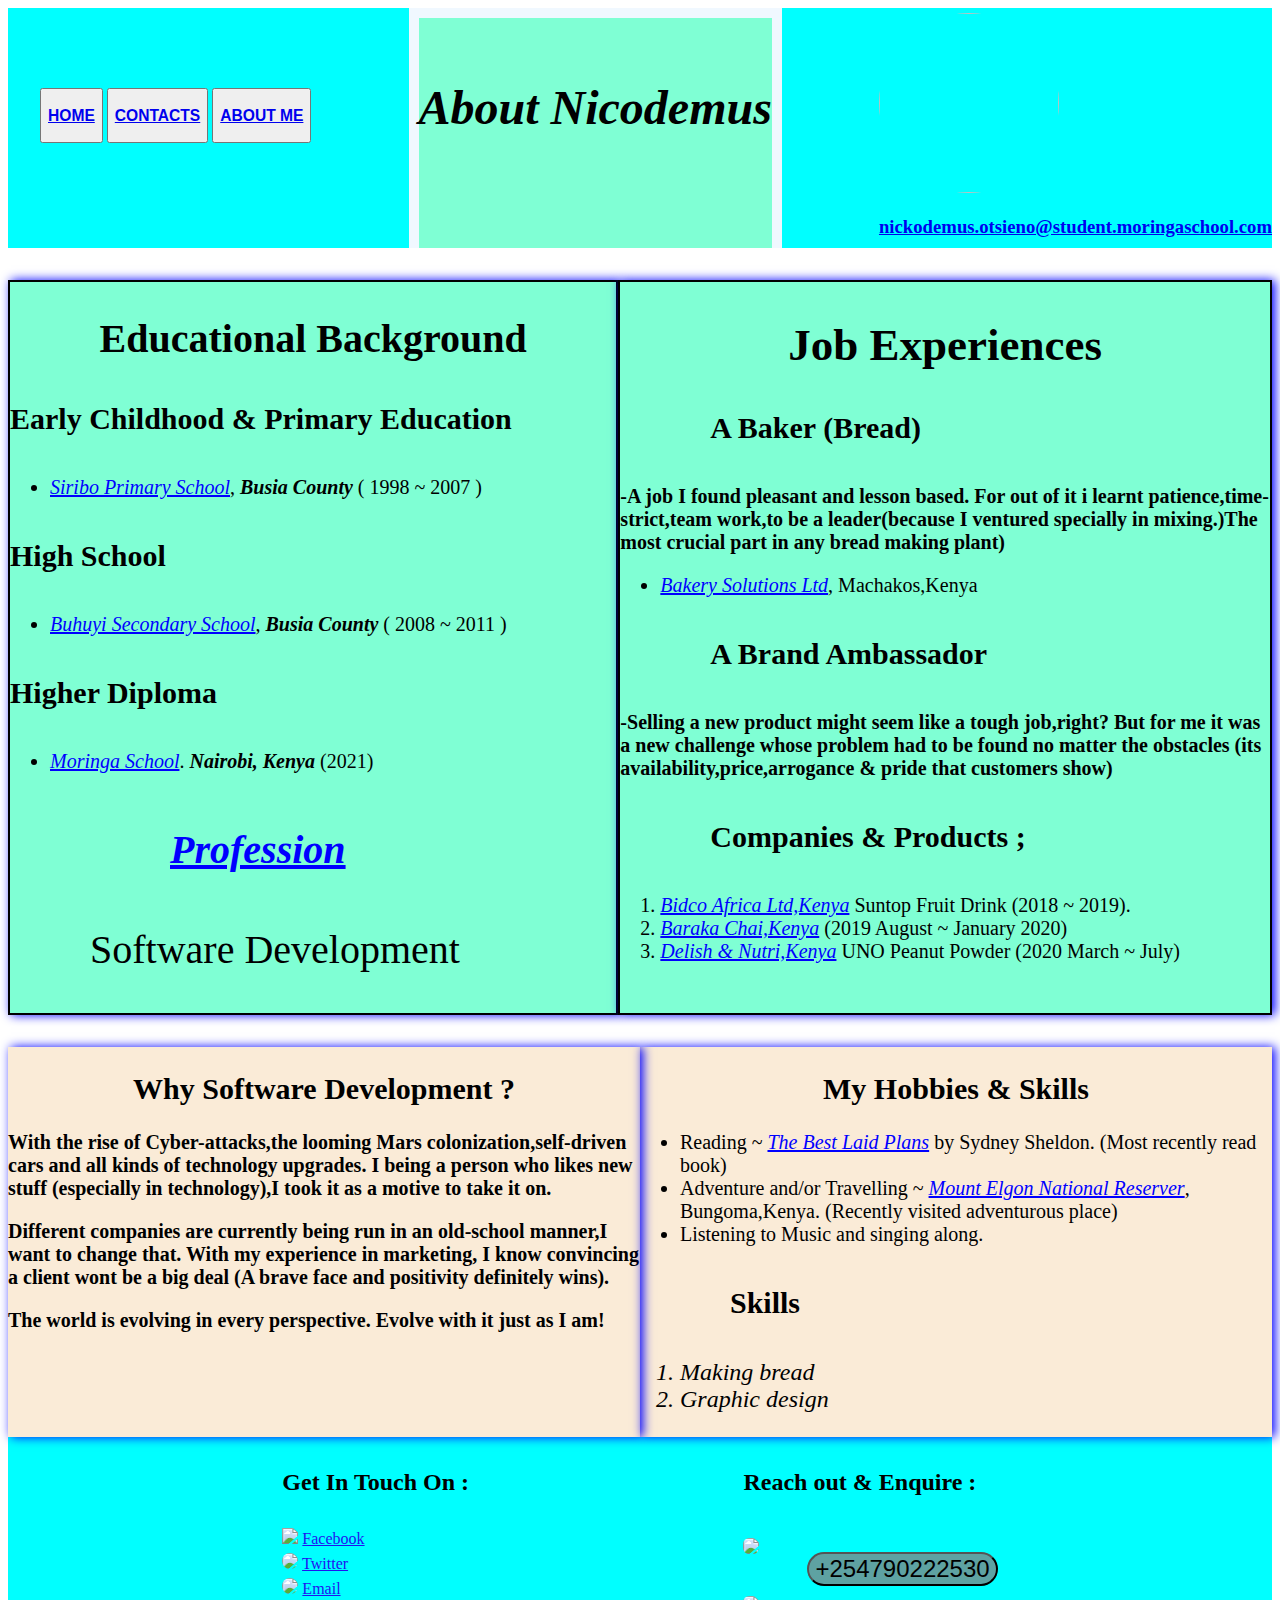
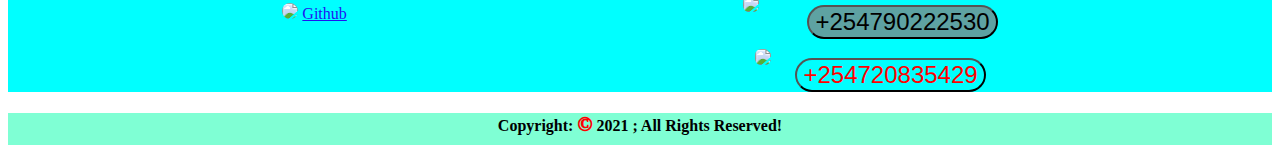
==== about.html @ 2138fd4b "added two about me files" ====
<!DOCTYPE html>
<html lang="en">
<head>
	<meta charset="UTF-8">
	<meta http-equiv="X-UA-Compatible" content="IE=edge">
	<meta name="viewport" content="width=device-width, initial-scale=1.0">
	<title>Othieno Nicodemus</title>
	<link rel="stylesheet" type="text/css" href="about.css">
</head>
<header>
		
	<div class="about">
		<button class="btn btn-primary"><a href="index.html"><h3>HOME</h3></a></button>
		<button><a href="about.html"><h3>CONTACTS</h3></a></button>
		<button><a href="about.html"><h3>ABOUT ME</h3></a></button>
	</div>
	<div class="name">
	        <h1>About Nicodemus</h1>
	</div>
	<div class="img">
		<a href="https://github.com/othienoJoe/Nicodemus-Othieno.git"><img src="./Nicko.jpg" height="180px" width="180px"></a>
		<a href="nickodemus.otsieno@student.moringaschool.com"><h3>nickodemus.otsieno@student.moringaschool.com</h3></a>
        </div>
		
</header>
<body>
	<div class="container">
		<div class="education">
		        <h2>Educational Background</h2>
                        <h4>Early Childhood & Primary Education</h4>
		        <ul>
			        <li><a href="https://www.kenyaprimaryschools.com/busia/siribo-primary-school-marachi-east-butula/">Siribo Primary School</a>, <span>Busia County</span> ( 1998 ~ 2007 )</li>
		        </ul>
			<h4>High School</h4>
			<ul>
				<li><a href="">Buhuyi Secondary School</a>, <span>Busia County</span> ( 2008 ~ 2011 )</li>
			</ul>
			<h4>Higher Diploma</h4>
			<ul>
				<li><a href="https://moringaschool.com/">Moringa School</a>. <span>Nairobi, Kenya</span> (2021)</li>
			</ul>
			<div class="course">
			        <h4><a href="#">Profession</a></h4>
			        <p>Software Development</p>
		        </div>
		</div>
		<div class="job">
			<div id="job">
			        <h2>Job Experiences</h2>
			</div>
			<div class="baker">
			        <h4>A Baker (Bread)</h4>
			        <p>-A job I found pleasant and lesson based. For out of it i learnt patience,time-strict,team work,to be a leader(because I ventured specially in mixing.)The most crucial part in any bread making plant)</p>
				<ul>
					<li><a href="https://www.facebook.com/bakerysolutionske/">Bakery Solutions Ltd</a>, Machakos,Kenya</li>
				</ul>
			</div>
			<div class="brand">
			        <h4>A Brand Ambassador</h4>
			        <p>-Selling a new product might seem like a tough job,right? But for me it was a new challenge whose problem had to be found no matter the obstacles (its availability,price,arrogance & pride that customers show)</p>
				<h4>Companies & Products ;</h4>
				<ol>
					<li><a href="https://www.bidcoafrica.com/bidco_products/suntop/">Bidco Africa Ltd,Kenya</a>  Suntop Fruit Drink (2018 ~ 2019).</li>
					<li><a href="http://barakachai.com/">Baraka Chai,Kenya</a>  (2019 August ~ January 2020)</li>
					<li><a href="https://www.delishandnutri.com/">Delish & Nutri,Kenya</a>  UNO Peanut Powder (2020 March ~ July)</li>
				</ol>
			</div>
		</div>
	</div>
	<div class="reason">
		<div class="why">
		        <h2>Why Software Development ?</h2>
		        <p>With the rise of Cyber-attacks,the looming Mars colonization,self-driven cars and all kinds of technology upgrades. I being a person who likes new stuff (especially in technology),I took it as a motive to take it on.</p>
			<p>Different companies are currently being run in an old-school manner,I want to change that. With my experience in marketing, I know convincing a client wont be a big deal (A brave face and positivity definitely wins).</p>
		        <p>The world is evolving in every perspective. Evolve with it just as I am!</p>
		</div>
		<div class="skills">
			<h2>My Hobbies & Skills</h2>
			<ul>
				<li>Reading ~ <a href="https://en.wikipedia.org/wiki/The_Best_Laid_Plans">The Best Laid Plans</a> by <span>Sydney Sheldon.</span> (Most recently read book)</li>
				<li>Adventure and/or Travelling ~ <a href="https://en.wikipedia.org/wiki/Mount_Elgon_National_Park">Mount Elgon National Reserver</a>, Bungoma,Kenya. (Recently visited adventurous place)</li>
				<li>Listening to Music and singing along.</li>
			</ul>
			<h4>Skills</h4>
			<ol>
				<li>Making bread</li>
				<li>Graphic design</li>
			</ol>
		</div>
	</div>
	
</body>
<footer>
	<div class="get-me">
		<div class="media">
			<h4>Get In Touch On :</h4>
		</div>
		<div class="facebook">
                        <a href="https://web.facebook.com/"><img src="./facebook logo.png" height="50px"></a>
			<a href="https://web.facebook.com/">Facebook</a>
	        </div>

	        <div class="twitter">
		        <a href="https://twitter.com/home"><img src="./twitter.png" height="50px"></a>
			<a href="https://twitter.com/home">Twitter</a>
	        </div>

	        <div class="email">
		        <a href="https://mail.google.com/mail/u/0/"><img src="./message.jpg" height="50px"></a>
			<a href="https://mail.google.com/mail/u/0/">Email</a>
	        </div>
		<div class="github">
		        <a href="https://github.com/"><img src="./git.png" height="50px"></a>
			<a href="https://github.com/">Github</a>
	        </div>
	</div>
	<div class="Phone">
                <div class="sub-header">
			<h4>Reach out & Enquire :</h4>
		</div>
		<div class="call">
			<div>
		                <a href="#"><img src="./call.jpg" height="50px"></a>
			</div>
			<div>
				<button>+254790222530</button>
			</div>
	        </div>
		<div class="text">
			<div>
		                <a href="/"><img src="./message.png" height="50px"></a>
			</div>
			<div>
				<button>+254790222530</button>
			</div>
	        </div>
		<div class="whatsapp">
			<div>
		                <a href="https://web.whatsapp.com/"><img src="./whatsap.png" height="50px"></a>
			</div>
			<div>
				<button>+254720835429</button>
			</div>
	        </div>
	</div>
</footer>
<div class="copyright">
	<h4>Copyright: <span>&copy;</span> 2021 ; All Rights Reserved!</h4>
</div>
</html>
---- about.css ----
header {
	background-color: aqua;
	justify-content: space-between;
        display: flex;
	height: 15em;
	overflow: scroll;
}
header .about {
	padding-top: 5em;
	justify-content: space-evenly;
	margin-left: 2em;
}
header .name {
	height: 100%;
	background-color: aquamarine;
	border: 10px;
	border-color: aliceblue;
	border-style: solid;
}
header .name h1 {
	margin-top: 1.3em;
	font-size: 3em;
	font-style: oblique;
}
header .img img {
	margin-right: 1em;
	margin-top: 5px;
	border-radius: 10em;
}
/*===================================================*/
.container {
	display: flex;
	justify-content: space-evenly;
	margin-top: 2em;
}
.education {
	width: 700px;
	border: 2px solid;
	font-size: 20px;
	box-shadow: 3px 0px 10px blue;
	background-color: aquamarine;
}
.education h2 {
	text-align: center;
	font-size: 2em;
}
.education h4 {
	font-size: 1.5em;
}
.education span {
	font-weight: 600;
	font-style: italic;
}
.education a {
	color: blue;
	font-style: italic;
}
.course h4 {
	color: blue;
	margin-left: 4em;
	font-size: 2em;
}
.education p {
	margin-left: 2em;
	font-size: 2em;
}
/*=======================================================*/
.job {
	width: 750px;
        border: 2px solid;
	font-size: 20px;
	box-shadow: 3px 0px 10px blue;
	background-color: aquamarine;
}
.job #job {
	text-align: center;
	font-size: 1.5em;
}
.job a {
	color: blue;
	font-style: italic;
}
.job h4 {
	margin-left: 3em;
	font-size: 1.5em;
}
.job p {
	font-weight: 550;
}
/*===================================================*/
.reason {
	background-color: antiquewhite;
	display: flex;
	justify-content: space-evenly;
	margin-top: 2em;
}
.why {
	width: 850px;
	font-size: 20px;
	box-shadow: 3px 0px 10px blue;
}
.reason h2 {
	text-align: center;
	font-size: 1.5em;
}
.why p {
	font-weight: 600;
        
}
/*===================================================*/
.skills {
	width: 850px;
	font-size: 20px;
	box-shadow: 3px 0px 10px blue;
}
.skills a {
	color: blue;
	font-style: italic;
}
.skills ol {
	font-style: italic;
	font-size: 1.2em;
}
.skills h4 {
	font-weight: bold;
	margin-left: 3em;
	font-size: 1.5em;
}
/*=================================================*/
footer {
	display: flex;
	justify-content: space-evenly;
	background-color: aqua;
}
.media {
	font-size: 1.5em;
}
.facebook a {
        color: rgb(33, 19, 241);
}
.twitter a img {
	margin-top: 5px;
	border-radius: 10em;
}
.twitter a {
	color: rgb(33, 19, 241);
}
.email img {
	margin-top: 5px;
	border-radius: 10em;
}
.email a {
	color: rgb(33, 19, 241);
}
.github a {
	color: rgb(33, 19, 241);
}
.github img {
	margin-top: 5px;
	border-radius: 10em;
}
/*=================================================*/
.sub-header {
	font-size: 1.5em;
}
.call {
	display: flex;
	justify-content: space-around;
}
.call img {
	margin-top: 10px;
	border-radius: 40%;
}
.call button {
	margin-left: 2em;
	background-color: rgba(128, 128, 128, 0.733);
	margin-top: 10%;
	font-size: 1.5em;
	border-radius: 2em;
}
.text {
	display: flex;
	justify-content: space-between;
}
.text img {
	margin-top: 10px;
	border-radius: 40%;
}
.text button {
	background-color: rgba(128, 128, 128, 0.733);
	margin-top: 10%;
	border-radius: 2em;
	font-size: 1.5em;
}
.whatsapp {
	display: flex;
	justify-content: space-around;
}
.whatsapp img {
	margin-top: 10px;
	border-radius: 40%;
}
.whatsapp button {
	background-color: rgba(104, 91, 91, 0.007);
	color: red;
	border-radius: 2em;
	margin-top: 10%;
	font-size: 1.5em;
}
/*=================================================*/
.copyright {
	text-align: center;
	background-color: aquamarine;
	height: 2em;
}
.copyright span {
	color: red;
	font-weight: 1000;
	font-size: 20px;
}
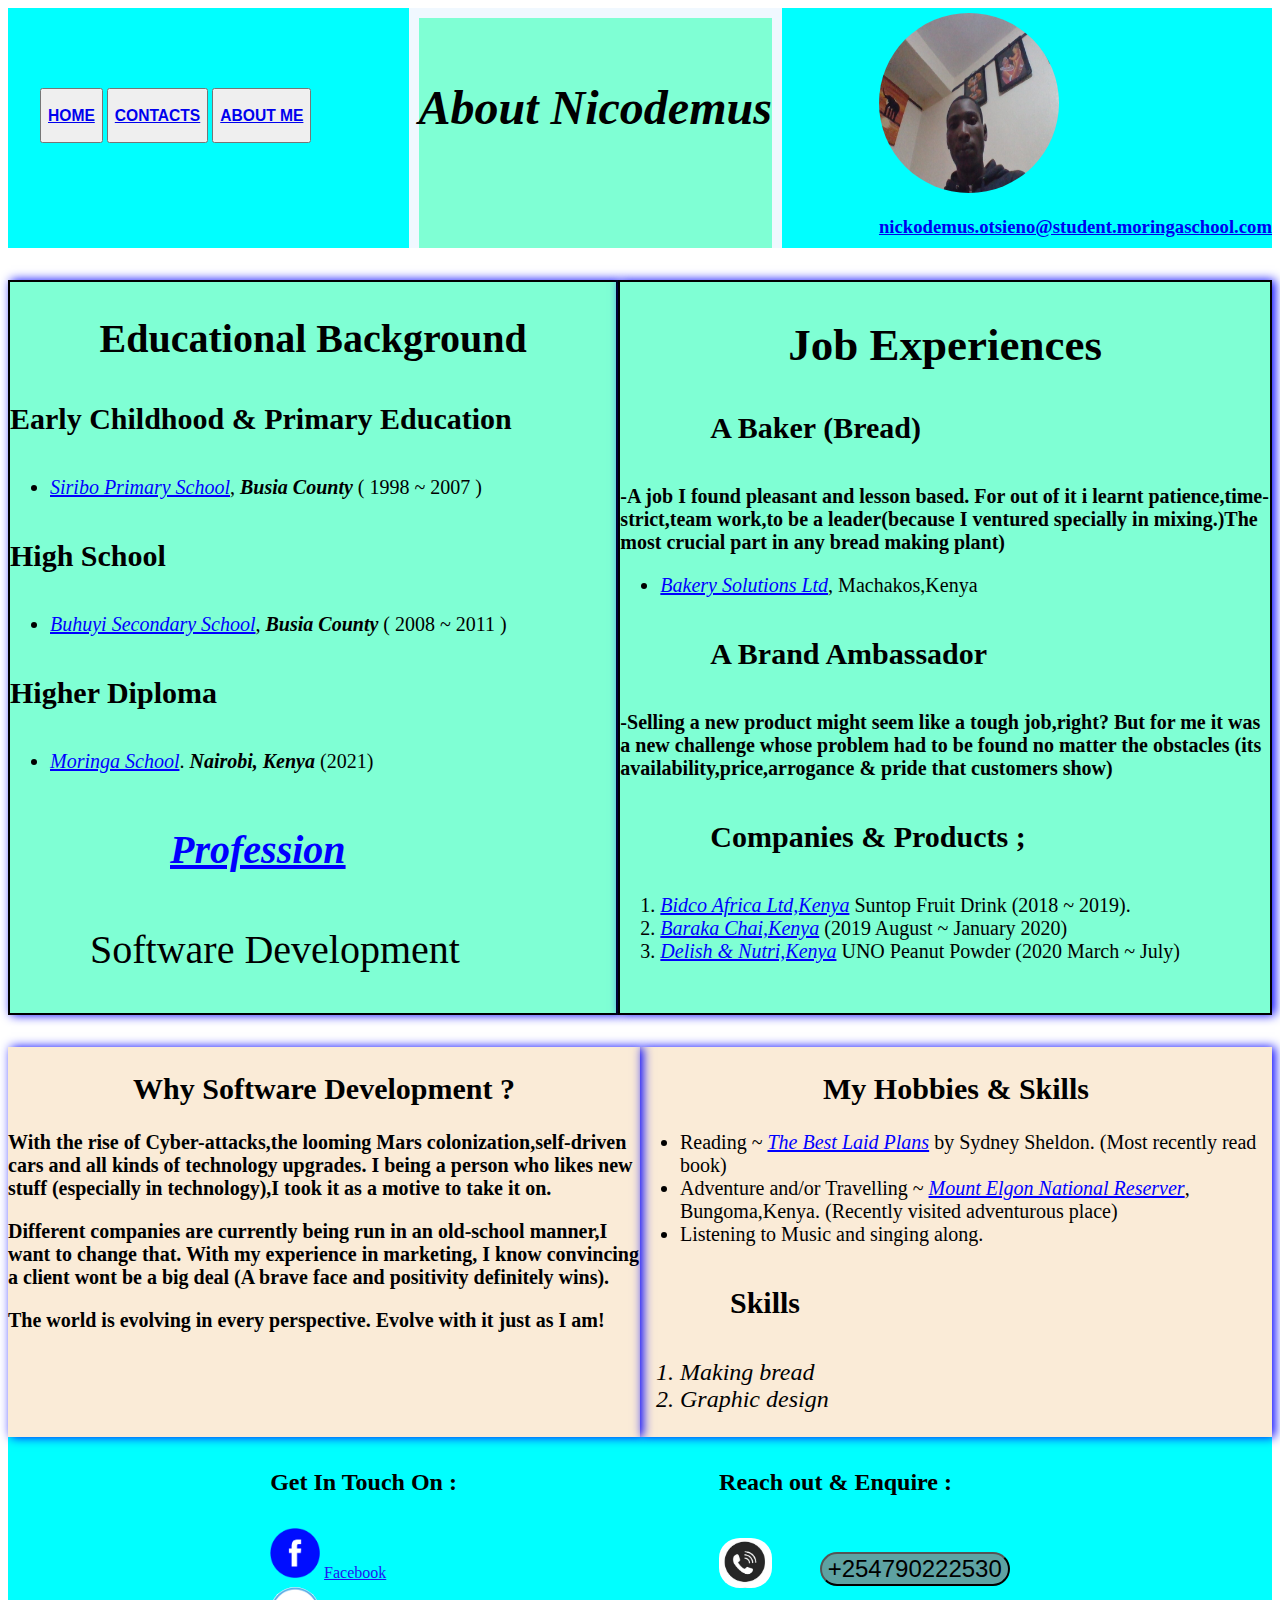
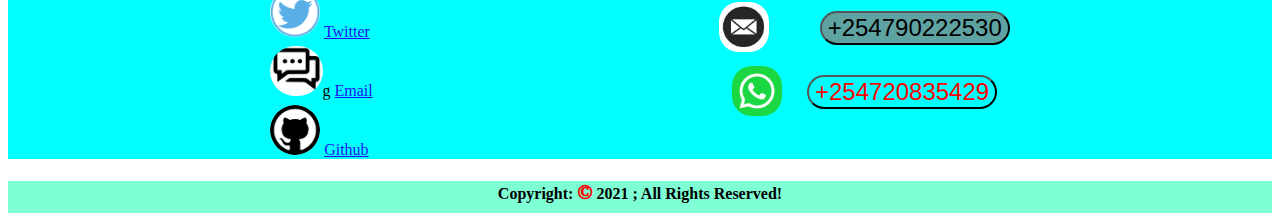
==== commit e9f1ea4d: "image re-submission" ====
--- a/about.html
+++ b/about.html
@@ -18,7 +18,7 @@
 	        <h1>About Nicodemus</h1>
 	</div>
 	<div class="img">
-		<a href="https://github.com/othienoJoe/Nicodemus-Othieno.git"><img src="./Nicko.jpg" height="180px" width="180px"></a>
+		<a href="https://github.com/othienoJoe/Nicodemus-Othieno.git"><img src="./Images/Nicko.jpg" height="180px" width="180px"></a>
 		<a href="nickodemus.otsieno@student.moringaschool.com"><h3>nickodemus.otsieno@student.moringaschool.com</h3></a>
         </div>
 		
@@ -96,21 +96,21 @@
 			<h4>Get In Touch On :</h4>
 		</div>
 		<div class="facebook">
-                        <a href="https://web.facebook.com/"><img src="./facebook logo.png" height="50px"></a>
+                        <a href="https://web.facebook.com/"><img src="./Images/facebook logo.png" height="50px"></a>
 			<a href="https://web.facebook.com/">Facebook</a>
 	        </div>
 
 	        <div class="twitter">
-		        <a href="https://twitter.com/home"><img src="./twitter.png" height="50px"></a>
+		        <a href="https://twitter.com/home"><img src="./Images/twitter.png" height="50px"></a>
 			<a href="https://twitter.com/home">Twitter</a>
 	        </div>
 
 	        <div class="email">
-		        <a href="https://mail.google.com/mail/u/0/"><img src="./message.jpg" height="50px"></a>
+		        <a href="https://mail.google.com/mail/u/0/"><img src="./Images/message.png" height="50px"></a>g
 			<a href="https://mail.google.com/mail/u/0/">Email</a>
 	        </div>
 		<div class="github">
-		        <a href="https://github.com/"><img src="./git.png" height="50px"></a>
+		        <a href="https://github.com/"><img src="./Images/git.png" height="50px"></a>
 			<a href="https://github.com/">Github</a>
 	        </div>
 	</div>
@@ -120,7 +120,7 @@
 		</div>
 		<div class="call">
 			<div>
-		                <a href="#"><img src="./call.jpg" height="50px"></a>
+		                <a href="#"><img src="./Images/call.jpg" height="50px"></a>
 			</div>
 			<div>
 				<button>+254790222530</button>
@@ -128,7 +128,7 @@
 	        </div>
 		<div class="text">
 			<div>
-		                <a href="/"><img src="./message.png" height="50px"></a>
+		                <a href="/"><img src="./Images/message.jpg" height="50px"></a>
 			</div>
 			<div>
 				<button>+254790222530</button>
@@ -136,7 +136,7 @@
 	        </div>
 		<div class="whatsapp">
 			<div>
-		                <a href="https://web.whatsapp.com/"><img src="./whatsap.png" height="50px"></a>
+		                <a href="https://web.whatsapp.com/"><img src="./Images/whatsap.png" height="50px"></a>
 			</div>
 			<div>
 				<button>+254720835429</button>
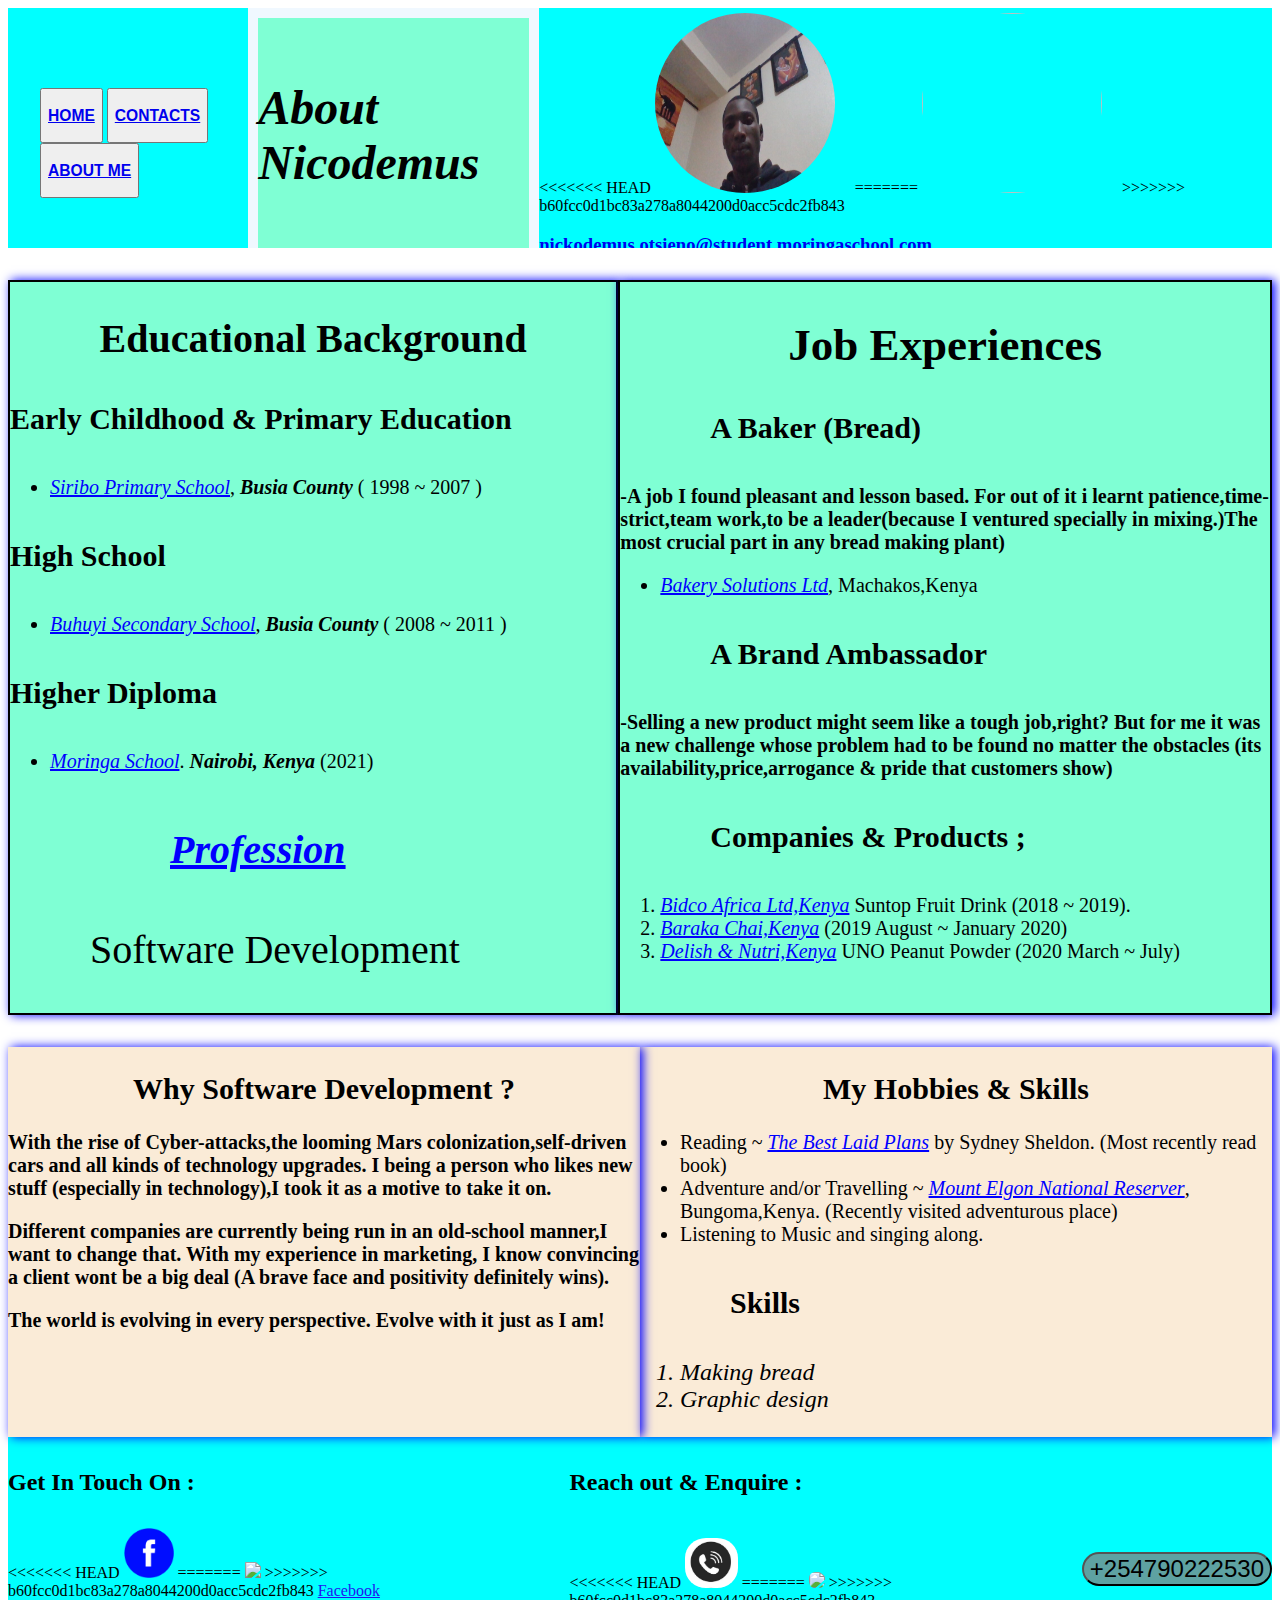
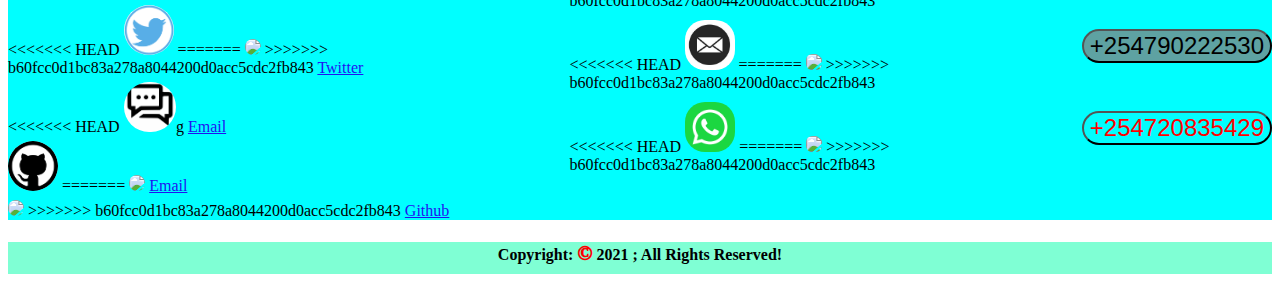
==== commit 4dba604a: "final commit" ====
--- a/about.html
+++ b/about.html
@@ -18,7 +18,11 @@
 	        <h1>About Nicodemus</h1>
 	</div>
 	<div class="img">
+<<<<<<< HEAD
 		<a href="https://github.com/othienoJoe/Nicodemus-Othieno.git"><img src="./Images/Nicko.jpg" height="180px" width="180px"></a>
+=======
+		<a href="https://github.com/othienoJoe/Nicodemus-Othieno.git"><img src="./Nicko.jpg" height="180px" width="180px"></a>
+>>>>>>> b60fcc0d1bc83a278a8044200d0acc5cdc2fb843
 		<a href="nickodemus.otsieno@student.moringaschool.com"><h3>nickodemus.otsieno@student.moringaschool.com</h3></a>
         </div>
 		
@@ -96,21 +100,37 @@
 			<h4>Get In Touch On :</h4>
 		</div>
 		<div class="facebook">
+<<<<<<< HEAD
                         <a href="https://web.facebook.com/"><img src="./Images/facebook logo.png" height="50px"></a>
+=======
+                        <a href="https://web.facebook.com/"><img src="./facebook logo.png" height="50px"></a>
+>>>>>>> b60fcc0d1bc83a278a8044200d0acc5cdc2fb843
 			<a href="https://web.facebook.com/">Facebook</a>
 	        </div>
 
 	        <div class="twitter">
+<<<<<<< HEAD
 		        <a href="https://twitter.com/home"><img src="./Images/twitter.png" height="50px"></a>
+=======
+		        <a href="https://twitter.com/home"><img src="./twitter.png" height="50px"></a>
+>>>>>>> b60fcc0d1bc83a278a8044200d0acc5cdc2fb843
 			<a href="https://twitter.com/home">Twitter</a>
 	        </div>
 
 	        <div class="email">
+<<<<<<< HEAD
 		        <a href="https://mail.google.com/mail/u/0/"><img src="./Images/message.png" height="50px"></a>g
 			<a href="https://mail.google.com/mail/u/0/">Email</a>
 	        </div>
 		<div class="github">
 		        <a href="https://github.com/"><img src="./Images/git.png" height="50px"></a>
+=======
+		        <a href="https://mail.google.com/mail/u/0/"><img src="./message.jpg" height="50px"></a>
+			<a href="https://mail.google.com/mail/u/0/">Email</a>
+	        </div>
+		<div class="github">
+		        <a href="https://github.com/"><img src="./git.png" height="50px"></a>
+>>>>>>> b60fcc0d1bc83a278a8044200d0acc5cdc2fb843
 			<a href="https://github.com/">Github</a>
 	        </div>
 	</div>
@@ -120,7 +140,11 @@
 		</div>
 		<div class="call">
 			<div>
+<<<<<<< HEAD
 		                <a href="#"><img src="./Images/call.jpg" height="50px"></a>
+=======
+		                <a href="#"><img src="./call.jpg" height="50px"></a>
+>>>>>>> b60fcc0d1bc83a278a8044200d0acc5cdc2fb843
 			</div>
 			<div>
 				<button>+254790222530</button>
@@ -128,7 +152,11 @@
 	        </div>
 		<div class="text">
 			<div>
+<<<<<<< HEAD
 		                <a href="/"><img src="./Images/message.jpg" height="50px"></a>
+=======
+		                <a href="/"><img src="./message.png" height="50px"></a>
+>>>>>>> b60fcc0d1bc83a278a8044200d0acc5cdc2fb843
 			</div>
 			<div>
 				<button>+254790222530</button>
@@ -136,7 +164,11 @@
 	        </div>
 		<div class="whatsapp">
 			<div>
+<<<<<<< HEAD
 		                <a href="https://web.whatsapp.com/"><img src="./Images/whatsap.png" height="50px"></a>
+=======
+		                <a href="https://web.whatsapp.com/"><img src="./whatsap.png" height="50px"></a>
+>>>>>>> b60fcc0d1bc83a278a8044200d0acc5cdc2fb843
 			</div>
 			<div>
 				<button>+254720835429</button>
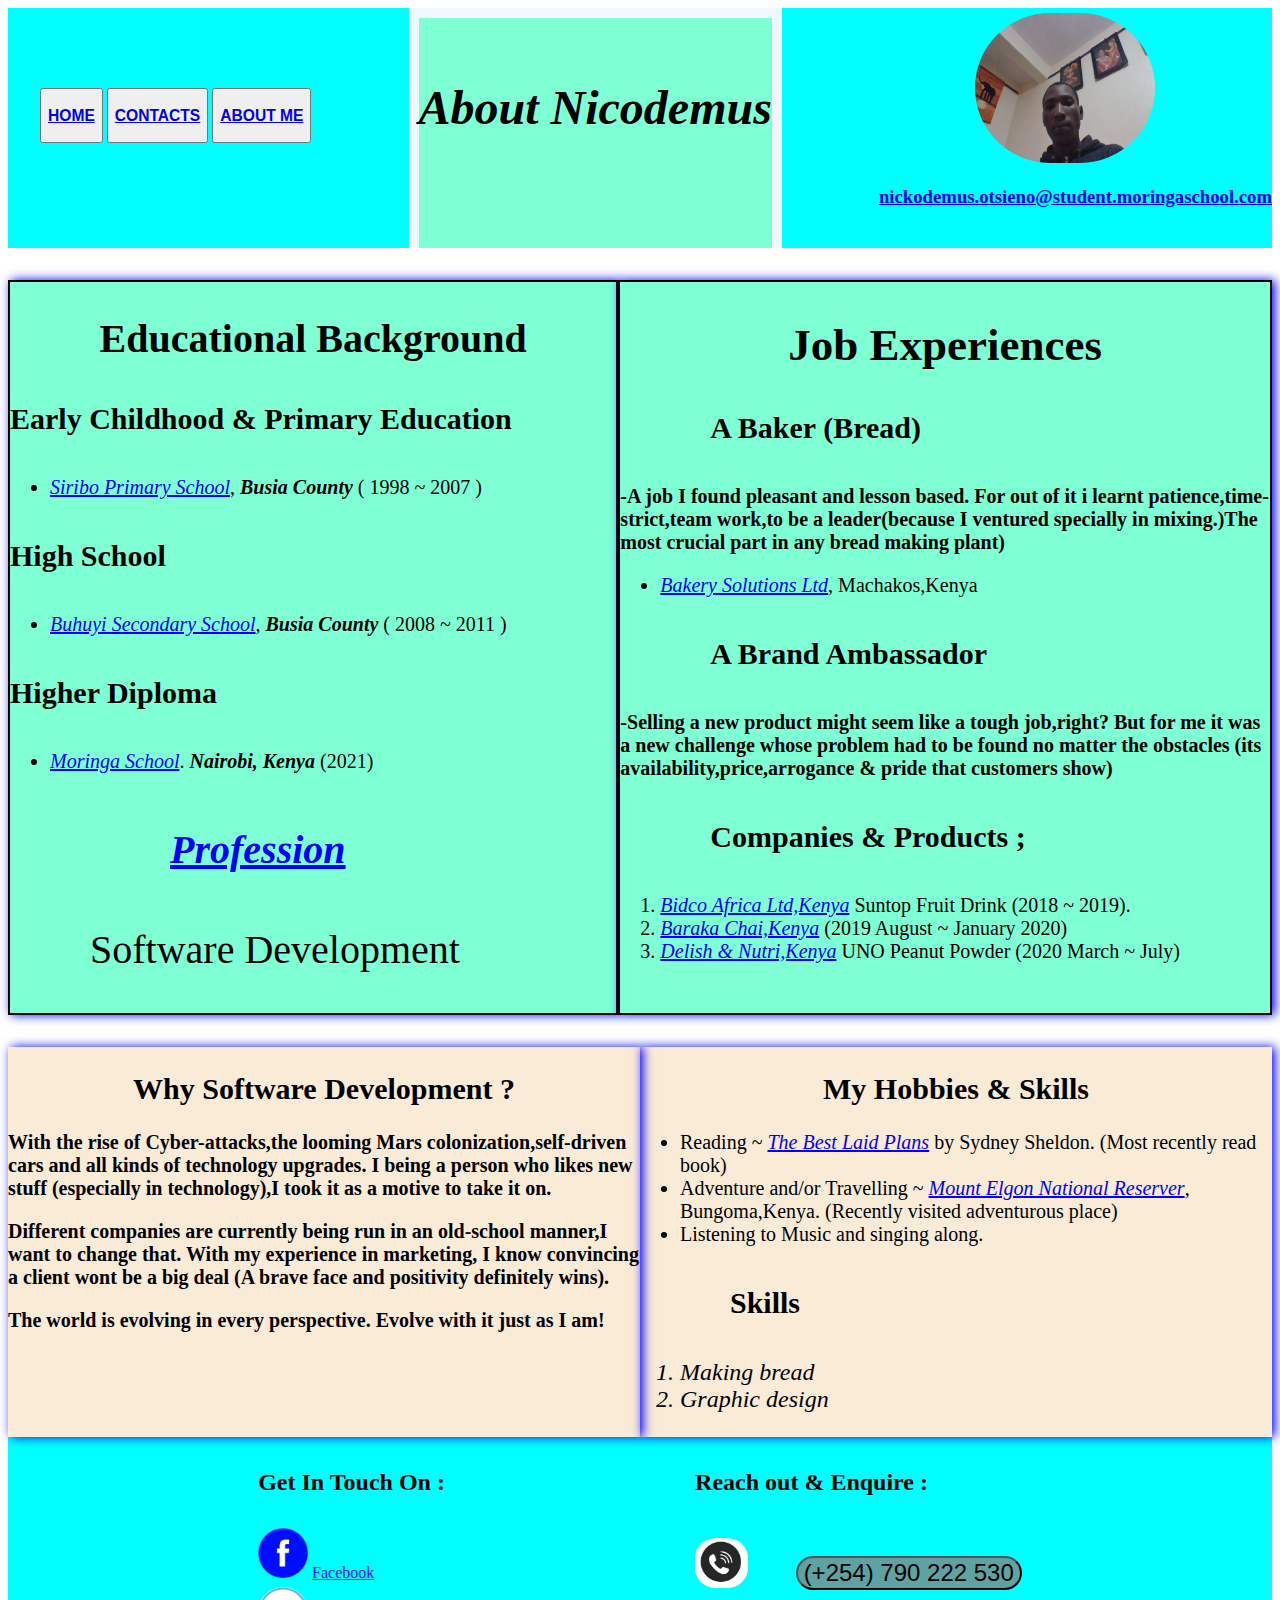
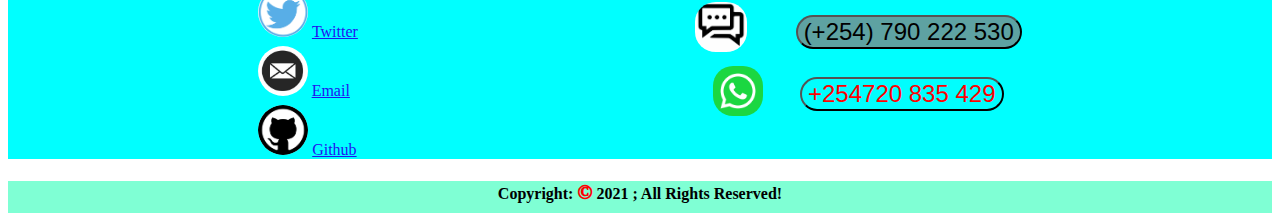
==== commit 06fa998b: "finalized on the style" ====
--- a/about.html
+++ b/about.html
@@ -18,12 +18,12 @@
 	        <h1>About Nicodemus</h1>
 	</div>
 	<div class="img">
-<<<<<<< HEAD
-		<a href="https://github.com/othienoJoe/Nicodemus-Othieno.git"><img src="./Images/Nicko.jpg" height="180px" width="180px"></a>
-=======
-		<a href="https://github.com/othienoJoe/Nicodemus-Othieno.git"><img src="./Nicko.jpg" height="180px" width="180px"></a>
->>>>>>> b60fcc0d1bc83a278a8044200d0acc5cdc2fb843
-		<a href="nickodemus.otsieno@student.moringaschool.com"><h3>nickodemus.otsieno@student.moringaschool.com</h3></a>
+		<div class="picture">
+		        <a href="https://github.com/othienoJoe/Nicodemus-Othieno.git"><img src="./Images/Nicko.jpg" height="150px" width="180px"></a>
+		</div>
+		<div class="mail">
+		        <a href="nickodemus.otsieno@student.moringaschool.com"><h3>nickodemus.otsieno@student.moringaschool.com</h3></a>
+		</div>
         </div>
 		
 </header>
@@ -100,38 +100,22 @@
 			<h4>Get In Touch On :</h4>
 		</div>
 		<div class="facebook">
-<<<<<<< HEAD
                         <a href="https://web.facebook.com/"><img src="./Images/facebook logo.png" height="50px"></a>
-=======
-                        <a href="https://web.facebook.com/"><img src="./facebook logo.png" height="50px"></a>
->>>>>>> b60fcc0d1bc83a278a8044200d0acc5cdc2fb843
 			<a href="https://web.facebook.com/">Facebook</a>
 	        </div>
 
 	        <div class="twitter">
-<<<<<<< HEAD
 		        <a href="https://twitter.com/home"><img src="./Images/twitter.png" height="50px"></a>
-=======
-		        <a href="https://twitter.com/home"><img src="./twitter.png" height="50px"></a>
->>>>>>> b60fcc0d1bc83a278a8044200d0acc5cdc2fb843
 			<a href="https://twitter.com/home">Twitter</a>
 	        </div>
 
 	        <div class="email">
-<<<<<<< HEAD
-		        <a href="https://mail.google.com/mail/u/0/"><img src="./Images/message.png" height="50px"></a>g
+		        <a href="https://mail.google.com/mail/u/0/"><img src="./Images/message.jpg" height="50px"></a>
 			<a href="https://mail.google.com/mail/u/0/">Email</a>
 	        </div>
 		<div class="github">
 		        <a href="https://github.com/"><img src="./Images/git.png" height="50px"></a>
-=======
-		        <a href="https://mail.google.com/mail/u/0/"><img src="./message.jpg" height="50px"></a>
-			<a href="https://mail.google.com/mail/u/0/">Email</a>
-	        </div>
-		<div class="github">
-		        <a href="https://github.com/"><img src="./git.png" height="50px"></a>
->>>>>>> b60fcc0d1bc83a278a8044200d0acc5cdc2fb843
-			<a href="https://github.com/">Github</a>
+			<a href="https://mail.google.com/mail/u/0/">Github</a>
 	        </div>
 	</div>
 	<div class="Phone">
@@ -140,38 +124,26 @@
 		</div>
 		<div class="call">
 			<div>
-<<<<<<< HEAD
 		                <a href="#"><img src="./Images/call.jpg" height="50px"></a>
-=======
-		                <a href="#"><img src="./call.jpg" height="50px"></a>
->>>>>>> b60fcc0d1bc83a278a8044200d0acc5cdc2fb843
 			</div>
 			<div>
-				<button>+254790222530</button>
+				<button>(+254) 790 222 530</button>
 			</div>
 	        </div>
 		<div class="text">
 			<div>
-<<<<<<< HEAD
-		                <a href="/"><img src="./Images/message.jpg" height="50px"></a>
-=======
-		                <a href="/"><img src="./message.png" height="50px"></a>
->>>>>>> b60fcc0d1bc83a278a8044200d0acc5cdc2fb843
+		                <a href="/"><img src="./Images/message.png" height="50px"></a>
 			</div>
 			<div>
-				<button>+254790222530</button>
+				<button>(+254) 790 222 530</button>
 			</div>
 	        </div>
 		<div class="whatsapp">
 			<div>
-<<<<<<< HEAD
 		                <a href="https://web.whatsapp.com/"><img src="./Images/whatsap.png" height="50px"></a>
-=======
-		                <a href="https://web.whatsapp.com/"><img src="./whatsap.png" height="50px"></a>
->>>>>>> b60fcc0d1bc83a278a8044200d0acc5cdc2fb843
 			</div>
 			<div>
-				<button>+254720835429</button>
+				<button>+254720 835 429</button>
 			</div>
 	        </div>
 	</div>
--- a/about.css
+++ b/about.css
@@ -23,7 +23,7 @@
 	font-style: oblique;
 }
 header .img img {
-	margin-right: 1em;
+	margin-left: 6em;
 	margin-top: 5px;
 	border-radius: 10em;
 }
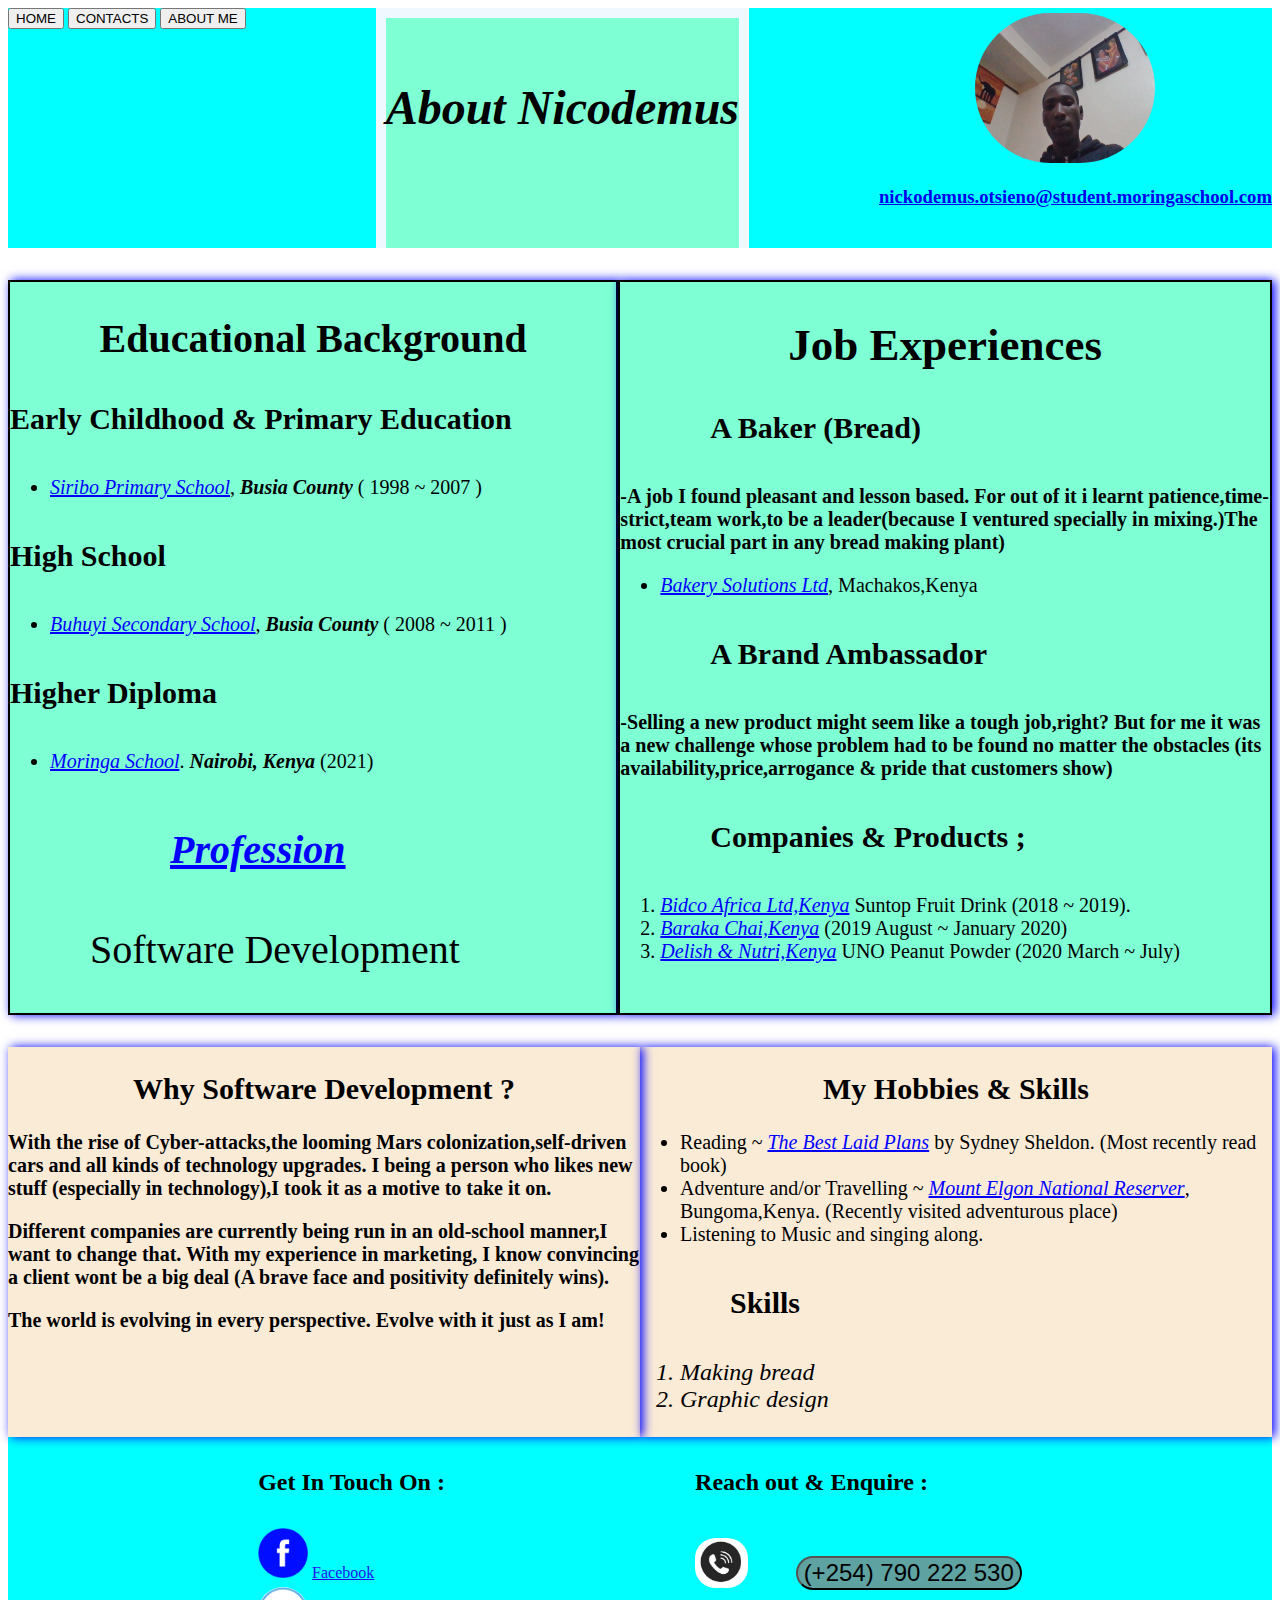
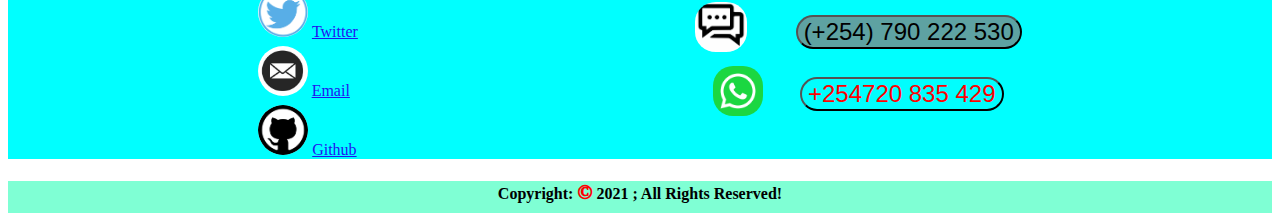
==== commit 0f816c96: "this is the last and final commit" ====
--- a/about.html
+++ b/about.html
@@ -10,9 +10,9 @@
 <header>
 		
 	<div class="about">
-		<button class="btn btn-primary"><a href="index.html"><h3>HOME</h3></a></button>
-		<button><a href="about.html"><h3>CONTACTS</h3></a></button>
-		<button><a href="about.html"><h3>ABOUT ME</h3></a></button>
+		<a href="index.html"><button class="button button2">HOME</button></a>
+		<a href="about.html"><button class="button button2">CONTACTS</button></a>
+		<a href="about.html"><button class="button button2">ABOUT ME</button></a>
 	</div>
 	<div class="name">
 	        <h1>About Nicodemus</h1>
--- a/about.css
+++ b/about.css
@@ -5,9 +5,12 @@
 	height: 15em;
 	overflow: scroll;
 }
-header .about {
-	padding-top: 5em;
-	justify-content: space-evenly;
+header .about:hover {
+	color: blue;
+	padding: 16px 32px;
+        padding-top: 5em;
+	justify-content: 3em space-between;
+	transition-duration: 0.4s;
 	margin-left: 2em;
 }
 header .name {
